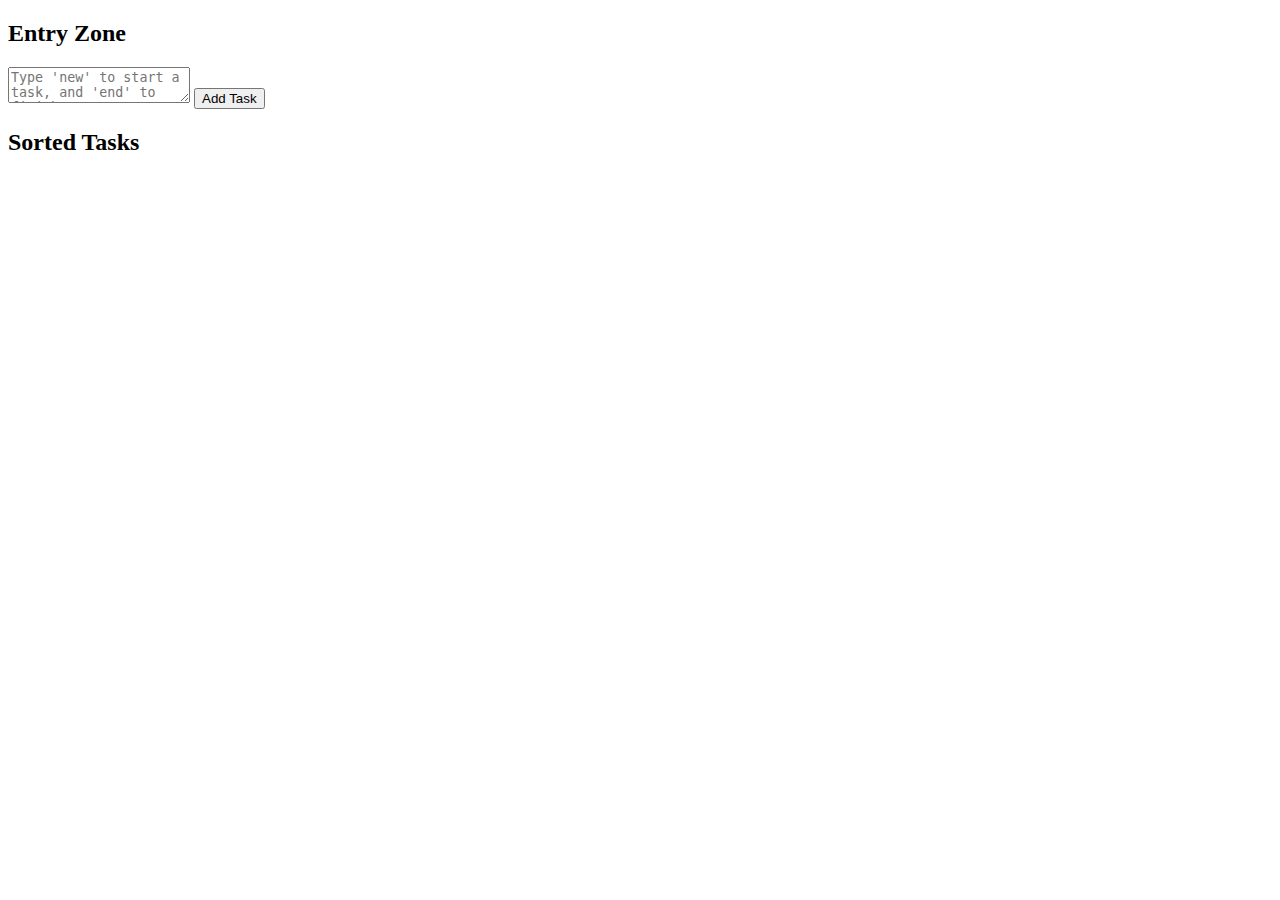
==== index.html @ 758f125a "Update and rename mainnn.html to index.html" ====
<!DOCTYPE html>
<html lang="en">
<head>
    <meta charset="UTF-8">
    <meta name="viewport" content="width=device-width, initial-scale=1.0">
    <title>Task Manager</title>
    <link rel="stylesheet" href="styles.css">
</head>
<body>
    <div id="container">
        <div id="entry-zone">
            <h2>Entry Zone</h2>
            <textarea id="task-input" placeholder="Type 'new' to start a task, and 'end' to finish."></textarea>
            <button id="add-task-btn">Add Task</button>
        </div>
        <div id="sorted-view">
            <h2>Sorted Tasks</h2>
            <ul id="task-list"></ul>
        </div>
    </div>
    <script src="scripts.js"></script>
</body>
</html>
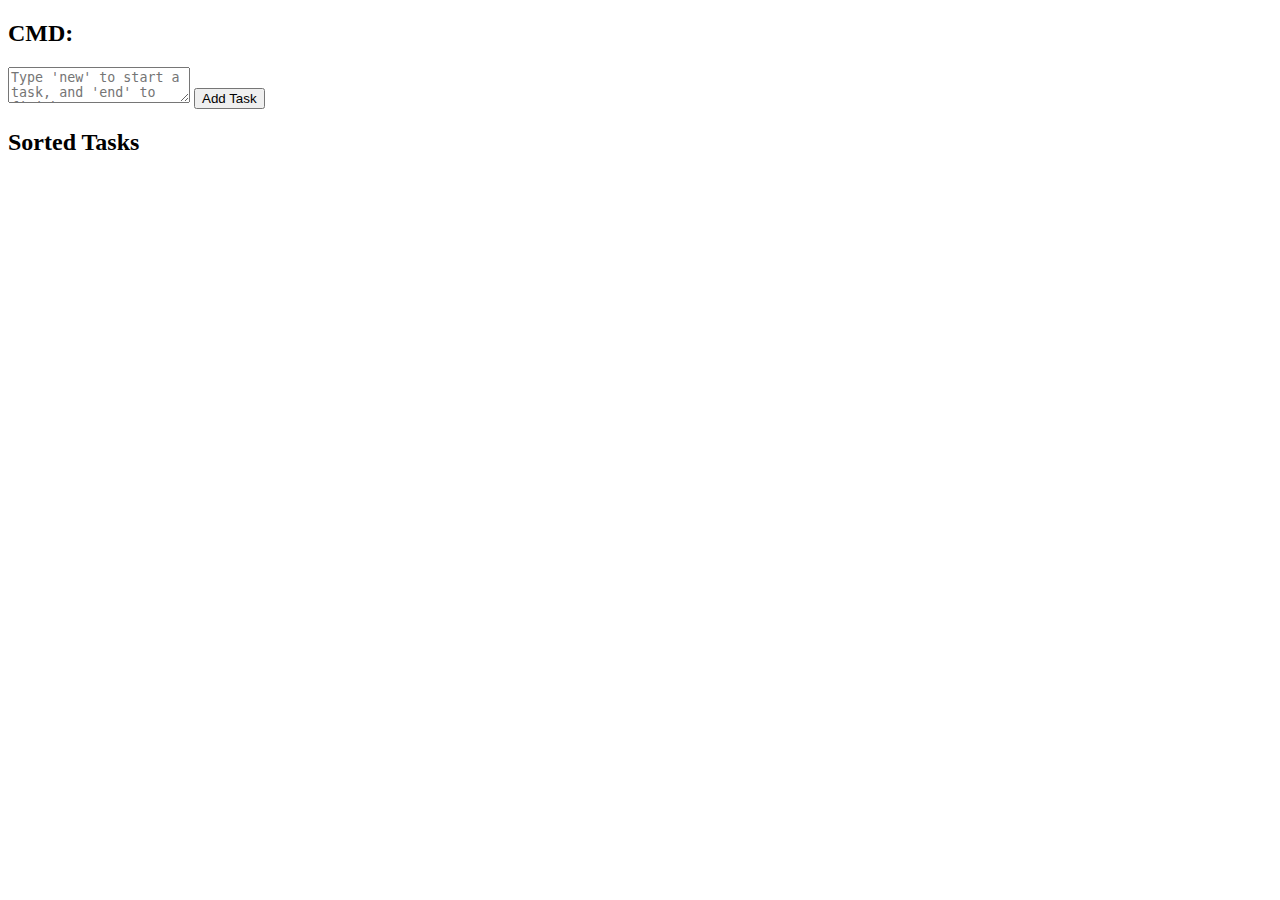
==== commit aead9f1c: "Update index.html" ====
--- a/index.html
+++ b/index.html
@@ -3,13 +3,13 @@
 <head>
     <meta charset="UTF-8">
     <meta name="viewport" content="width=device-width, initial-scale=1.0">
-    <title>Task Manager</title>
+    <title>Task View</title>
     <link rel="stylesheet" href="styles.css">
 </head>
 <body>
     <div id="container">
         <div id="entry-zone">
-            <h2>Entry Zone</h2>
+            <h2>CMD:</h2>
             <textarea id="task-input" placeholder="Type 'new' to start a task, and 'end' to finish."></textarea>
             <button id="add-task-btn">Add Task</button>
         </div>
